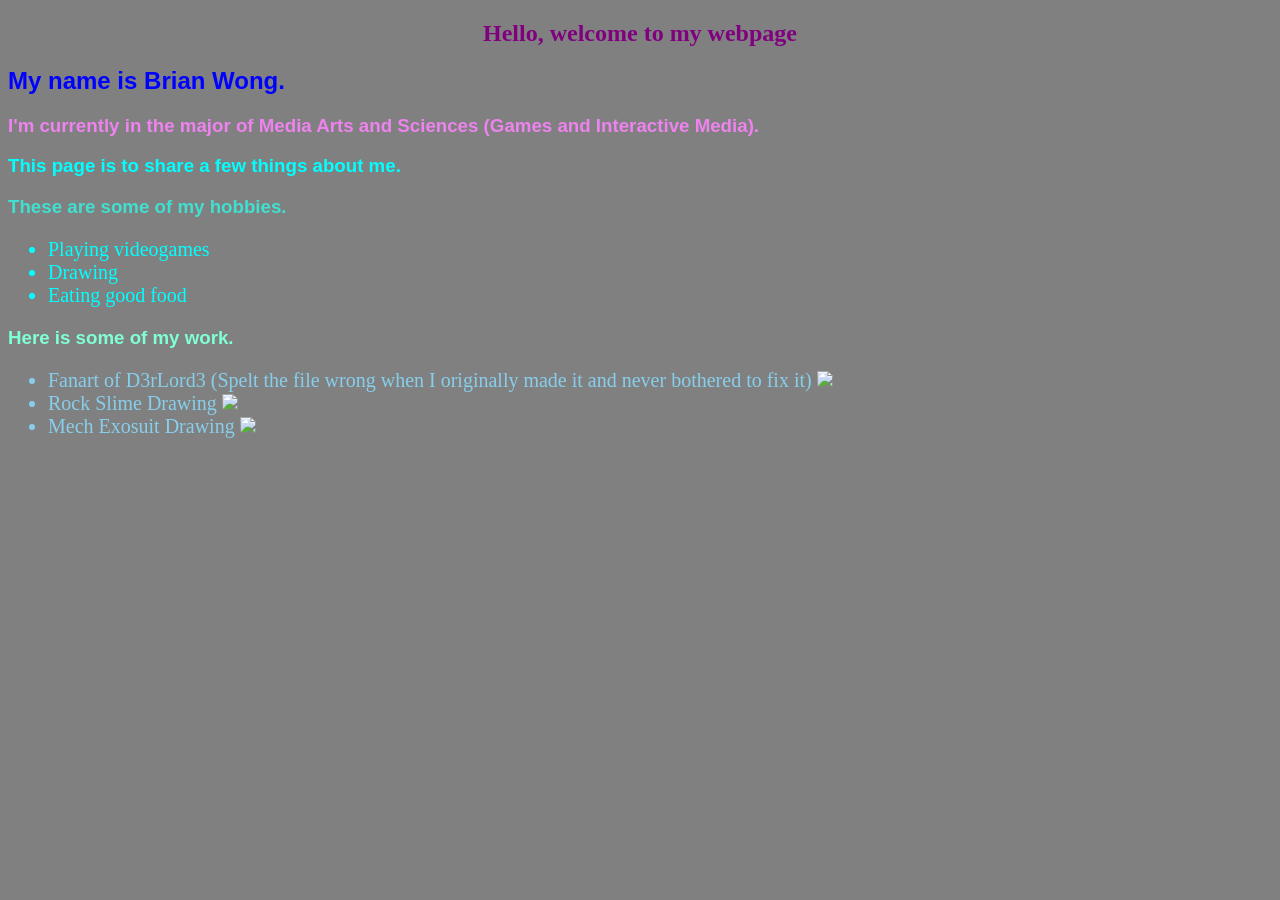
==== Week2/index.html @ e26ee6e2 "Add files via upload Update in skeleton webpage index file" ====
<!DOCTYPE html>
<html>
    <head>
        <title>Skeleton Webpage/ Introduction</title>
    </head>

    <body style="background-color: gray;">
        <section class="Hello">
            <h1 id="title" style="color: purple; font-family: Times New Roman; text-align: center;">Hello, welcome to my webpage</h1>
            <h2 id="intro" style="color: blue; font-family: Arial;">My name is Brian Wong.</h3>
            <h3 style="color: violet; font-family: Arial;">I'm currently in the major of Media Arts and Sciences (Games and Interactive Media).</h3>
            <h3 style="color: cyan; font-family: Arial;">This page is to share a few things about me.</h3>
        </section>
        <section class="AboutMe">
            <h3 style="color: turquoise; font-family: Arial;">These are some of my hobbies.</h3>
            <ul id="Hobbies" style="color: aqua; font-family: serif; font-size: 20px;">
                <li>Playing videogames</li>
                <li>Drawing</li>
                <li>Eating good food</li>
            </ul>
            <h3 style="color: aquamarine; font-family: Arial;">Here is some of my work.</h3>
            <ul id="Work" style="color: skyblue; font-family: serif; font-size: 20px;">
                <li>Fanart of D3rLord3 (Spelt the file wrong when I originally made it and never bothered to fix it) <img src=".\assets\D3eLord3.png"></img></li>
                <li>Rock Slime Drawing <img src=".\assets\rock slime.png"></img></li>
                <li>Mech Exosuit Drawing <img src=".\assets\Mech Exosuit.png"></img></li>
            </ul>
        </section>
    </body>
</html>
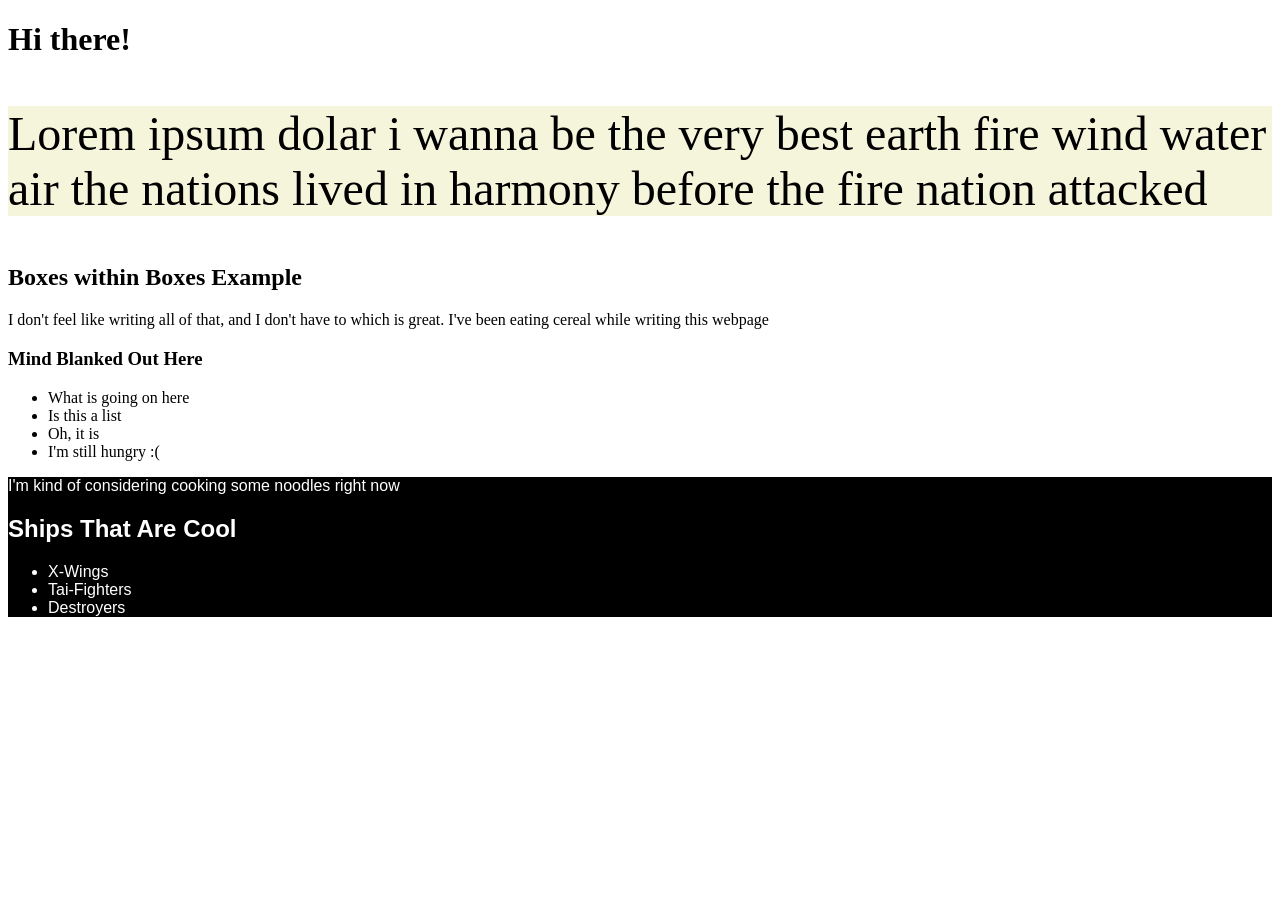
==== commit 917dcaa1: "Add files via upload Mass reset for item errors." ====
--- a/Week2/index.html
+++ b/Week2/index.html
@@ -1,29 +1,59 @@
+<!-- HTML is made up of elements-->
+
 <!DOCTYPE html>
 <html>
+    <!--ELEMENTS are just boxes that we place content in-->
+    <!--Elements are made up of tags and attributes-->
+    <!--Tags look like <sometag> CONTENT </sometag>-->
+    <!--overall structure of HTML elements are: <sometage> CONTENT FOR THAT ELEMENT</sometag>-->
+    <!--attributes are descriptions of elements that provide more context or provide customization to an element-->
     <head>
-        <title>Skeleton Webpage/ Introduction</title>
+        <!--HEAD element provides metadata-->
+
+        <title>My first page!</title>
+
     </head>
 
-    <body style="background-color: gray;">
-        <section class="Hello">
-            <h1 id="title" style="color: purple; font-family: Times New Roman; text-align: center;">Hello, welcome to my webpage</h1>
-            <h2 id="intro" style="color: blue; font-family: Arial;">My name is Brian Wong.</h3>
-            <h3 style="color: violet; font-family: Arial;">I'm currently in the major of Media Arts and Sciences (Games and Interactive Media).</h3>
-            <h3 style="color: cyan; font-family: Arial;">This page is to share a few things about me.</h3>
-        </section>
-        <section class="AboutMe">
-            <h3 style="color: turquoise; font-family: Arial;">These are some of my hobbies.</h3>
-            <ul id="Hobbies" style="color: aqua; font-family: serif; font-size: 20px;">
-                <li>Playing videogames</li>
-                <li>Drawing</li>
-                <li>Eating good food</li>
+    <body>
+        <!--the body renders everything that we see in the viewport OR we interact with-->
+
+        <!--the style attribute styles an element-->
+
+        <h1>Hi there! </h1>
+        <p style="background-color: beige; font-size: 48px;">
+            Lorem ipsum dolar i wanna be the very best earth fire wind water air the nations lived in harmony before the fire nation attacked
+        </p>
+        
+        <p class="ships" style="font-family: 'Arial'">
+            <h2 id="h2HeaderExample">
+                Boxes within Boxes Example
+            </h2>
+
+            I don't feel like writing all of that, and I don't have to which is great. I've been eating cereal while writing this webpage
+
+            <h3>
+                Mind Blanked Out Here
+            </h3>
+            <ul>
+                <li>What is going on here</li>
+                <li>Is this a list</li>
+                <li>Oh, it is</li>
+                <li>I'm still hungry :(</li>
             </ul>
-            <h3 style="color: aquamarine; font-family: Arial;">Here is some of my work.</h3>
-            <ul id="Work" style="color: skyblue; font-family: serif; font-size: 20px;">
-                <li>Fanart of D3rLord3 (Spelt the file wrong when I originally made it and never bothered to fix it) <img src=".\assets\D3eLord3.png"></img></li>
-                <li>Rock Slime Drawing <img src=".\assets\rock slime.png"></img></li>
-                <li>Mech Exosuit Drawing <img src=".\assets\Mech Exosuit.png"></img></li>
+        </p>
+        <!--Elements can have multiple attributes, but only 1 tag-->
+        <!--ELEMENTS are made up of tags (mandatory), attribute (optional), content (what is in the element)-->
+        <div style="background-color: black; color: white; font-family:'Trebuchet MS', 'Lucida Sans', Arial, sans-serif" "class="ships-scifi">
+            <p id="lorem-ipsum">
+                I'm kind of considering cooking some noodles right now
+            </p>
+
+            <h2>Ships That Are Cool</h2>
+            <ul>
+                <li id="rebels">X-Wings</li>
+                <li id="Empire">Tai-Fighters</li>
+                <li id="Republic">Destroyers</li>
             </ul>
-        </section>
+        </div>
     </body>
 </html>
